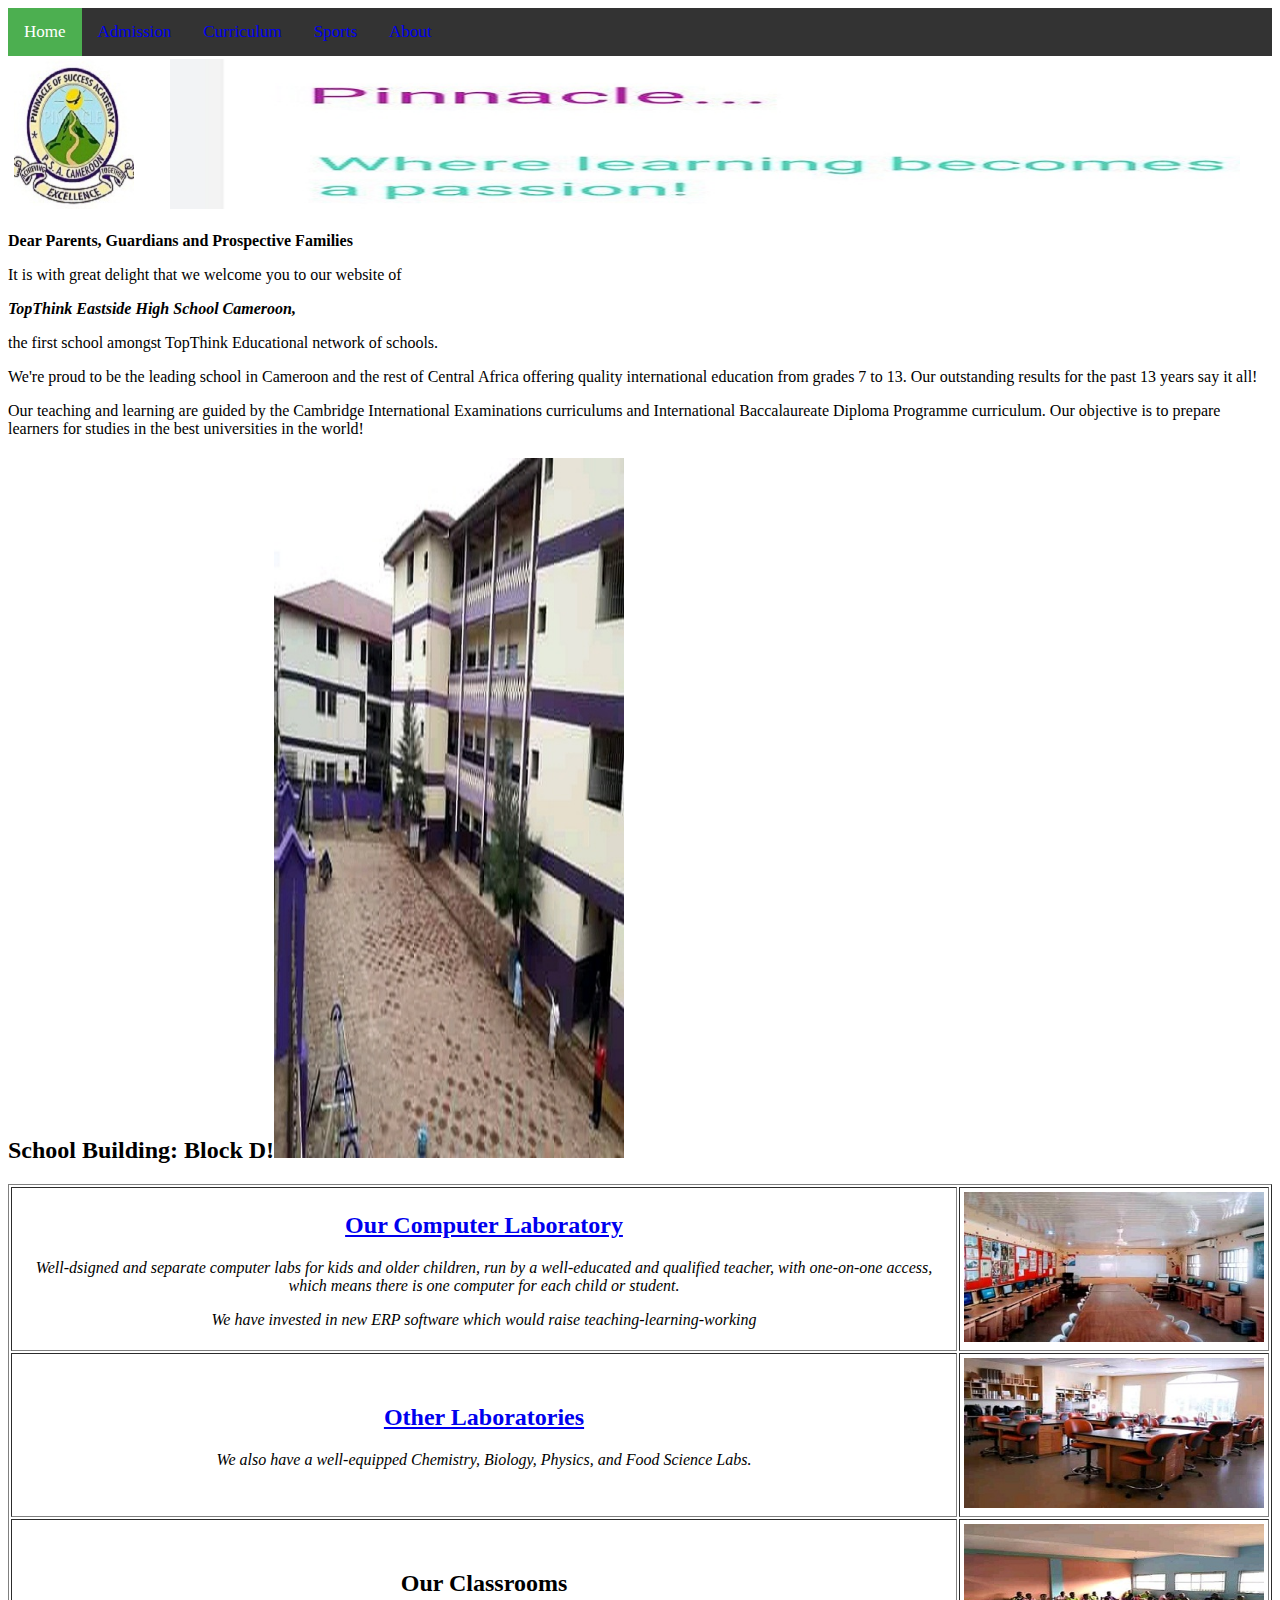
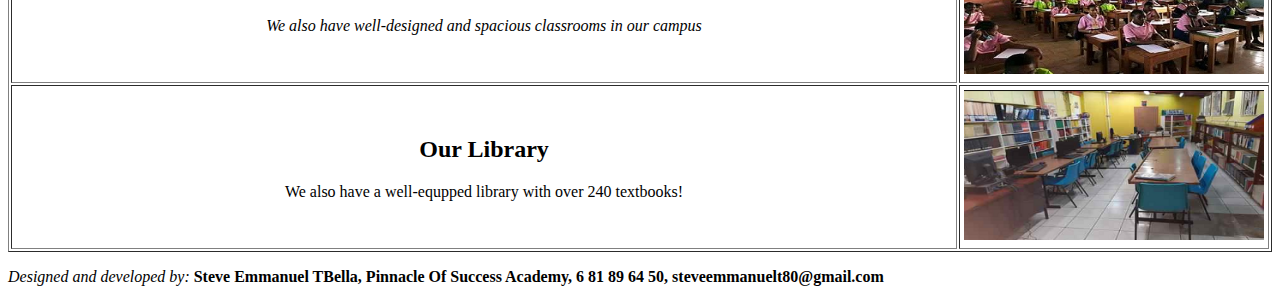
==== index.html @ 4e5a1564 "Update and rename home.html to index.html" ====
<!DOCTYPE HTML>
<html>
<head>
	<meta charset="UTF-8">
	<title>Home</title>
<link rel="stylesheet" href="index.css" type="text/css">
<link rel="stylesheet" href="navmenu.css" type="text/css">
</head>
<body>
<div id="container">
	<div class="topnav">
		<a class="active" href="index.html">Home</a>
		<a href="admission.html">Admission</a>
		<a href="curriculum.html">Curriculum</a>
		<a href="sports.html">Sports</a>
		<a href="about.html">About</a>
	</div>
	<div>
		<table width="100%">
			<tr align="center" valign="center">
				<td><img src="logo2.jpg" height="150px" width="120px"></td>
				<td colspan="4"><img src="schoolbanner2.jpg" height="150px" width="1070px"></td>
			</tr>
		</table>
	</div>
	<div id="menu">
		<p><b>Dear Parents, Guardians and Prospective Families</b></p>
		<p>It is with great delight that we welcome you to our website of<p><b><i>TopThink Eastside High School Cameroon,</i></b></p> the first school amongst TopThink Educational network of schools.</p>
		<p>We're proud to be the leading school in Cameroon and the rest of Central Africa offering quality international education from grades 7 to 13. Our outstanding results for the past 13 years say it all!</p>
		<p>Our teaching and learning are guided by the Cambridge International Examinations curriculums and International Baccalaureate Diploma Programme curriculum.
 Our objective is to prepare learners for studies in the best universities in the world!</p>
	</div>
	<div id="left-side"><h2>School Building: Block D!<img src="schoolbuilding2.jpg" height="700px" width="350px"></h2></div>
	<div id="midle-side">
		<table cellpadding="4" cellspacing="2" border="1">
			<tr align="center" valign="center">
			<td><a href="Labs.htm"><h2>Our Computer Laboratory</h2></a><p><i>Well-dsigned and separate computer labs for kids and older children, run by a well-educated and qualified teacher, with one-on-one access, which means there is one computer for each child or student.</p>
								    <p>We have invested in new ERP software which would raise teaching-learning-working</p></td>
				</td>
			<td><a href="Labs.htm"><img src="ictlab2.jpg" height="150px" width="300"></a></td>
			</tr>
			
			<tr align="center" valign="center">
				<td><a href="Labs.htm"><h2>Other Laboratories</h2></a><p><i>We also have a well-equipped Chemistry, Biology, Physics, and Food Science Labs.</i></p></td>
				<td><a href="Labs.htm"><img src="sciencelab2.jpg" height="150" width="300"></a></td>
			</tr>
			<tr align="center" valign="center">
				<td><h2>Our Classrooms</h2><p><i>We also have well-designed and spacious classrooms in our campus</i></p></td>
				<td><img src="classroom2.jpg" height="150" width="300"></td>
			</tr>
			<tr align="center" valign="center">
				<td><h2>Our Library</h2><p>We also have a well-equpped library with over 240 textbooks!</p></td>
				<td><img src="library2.png" height="150" width="300"></td>
			</tr>
		</table>
	</div>
	<div id="footer-down">
		<p>
			<i>Designed and developed by:</i>
			<b>Steve Emmanuel TBella, Pinnacle Of Success Academy, 6 81 89 64 50, steveemmanuelt80@gmail.com</b>
		</p>
	</div>
</div>
</body>
</html>
---- navmenu.css ----
/* Add a black background color to the top navigation*/
.topnav { background-color: #333; overflow: hidden; }

/* Style the links inside the navigation bar*/
.topnav a{ 
	float: left; #f2f2f2; text-align: center;
	padding: 14px 16px; text-decoration: none;
	font-size: 17px;
}
/* Change the color of links on hover */
.topnav a: hover {
	background-color: #ddd;
	color: black;
}

/* Add a color to the active/current link*/
.topnav a.active {
	background-color: #4CAF50;
	color: white;
}
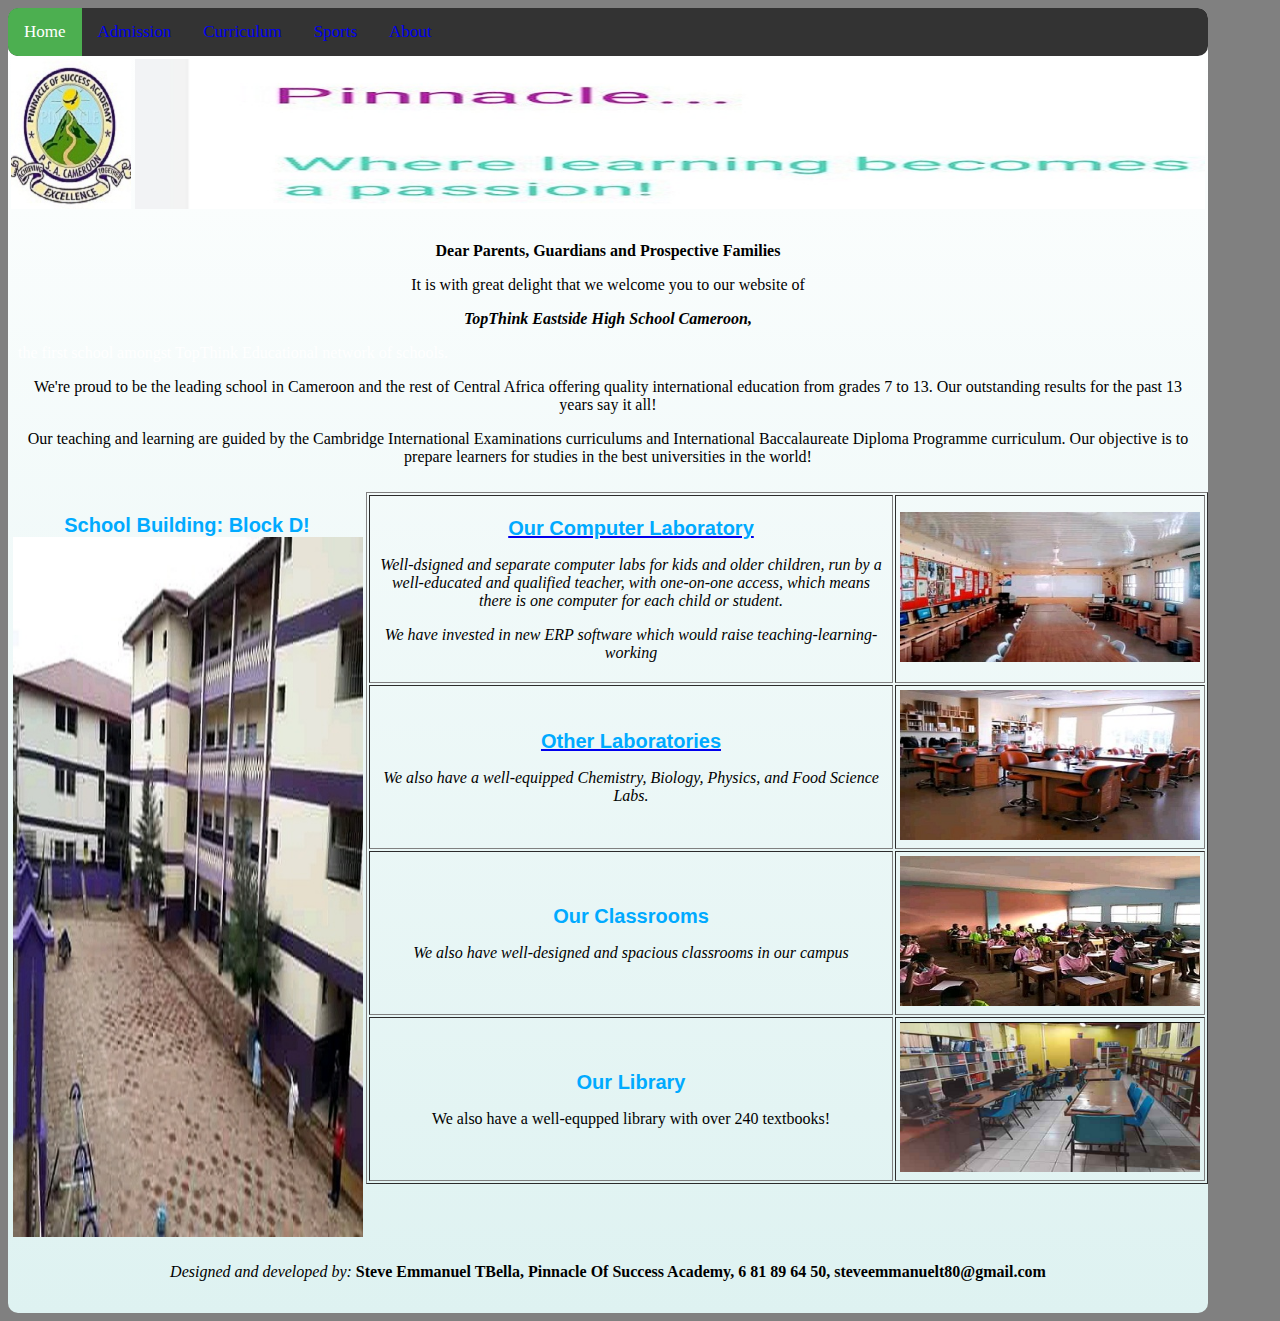
==== commit f3da1bac: "Update index.html" ====
--- a/index.html
+++ b/index.html
@@ -3,7 +3,7 @@
 <head>
 	<meta charset="UTF-8">
 	<title>Home</title>
-<link rel="stylesheet" href="index.css" type="text/css">
+<link rel="stylesheet" href="home.css" type="text/css">
 <link rel="stylesheet" href="navmenu.css" type="text/css">
 </head>
 <body>
--- a/home.css
+++ b/home.css
@@ -0,0 +1,18 @@
+body { background-color: gray ;}
+div { border-radius: 10px; text-align: center; border: }
+#container {
+	width: 1200px;
+	margin 0 auto;
+	background-color: #FFFFFF;
+	background: -webkit-linear-gradient(#FFFFFF,#DEF2F1);
+	background: -ms-linear-gradient(#FFFFFF, #84CEEB);
+	background: linear-gradient(#FFFFFF, #DEF2F1);
+}
+#menu { min-height: 100px; color: white; text-align: left; padding: 10px;}
+#left-side { float: left; width: 29%; min-height: 500px; padding: 5px; }
+#middle-side { float: left; width: 69%; min-height: 500px; }
+#footer-down { clear: both; min-height: 50px; }
+
+h2 { color: #00AAFF; font-family: Arial, serif; font-size: 15pt; text-align: center; }
+p { color: black; font-family: "Times New Roman", serif; font-size: 12pt; text-align: center; }
+h5 { text-align: center; } 